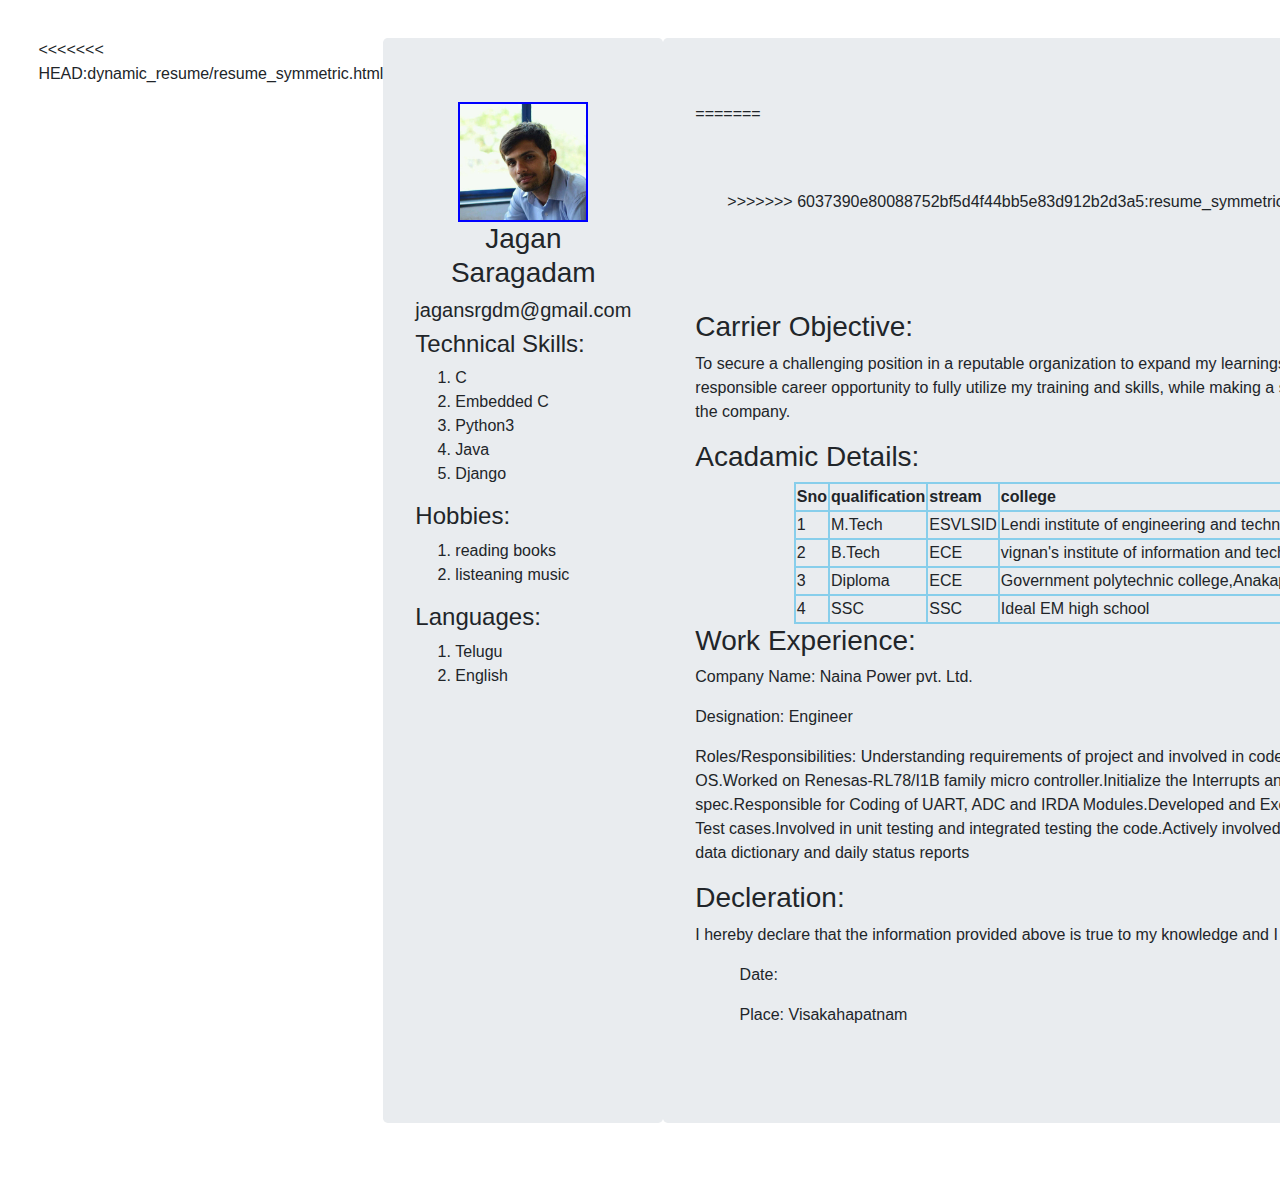
==== dynamic_resume/resume_symmetric.html @ 0b9cb845 "status" ====
<!DOCTYPE html>
<html>
<head>
	<title>Resume symmetric</title>
	<meta charset="utf-8">
	<meta name="viewport" content="width=device-width,initial-scale=1.0">
	<meta name="description" content="This is dynmic resume page">
	<link rel="stylesheet" href="https://stackpath.bootstrapcdn.com/bootstrap/4.5.2/css/bootstrap.min.css" integrity="sha384-JcKb8q3iqJ61gNV9KGb8thSsNjpSL0n8PARn9HuZOnIxN0hoP+VmmDGMN5t9UJ0Z" crossorigin="anonymous">
	<link rel="stylesheet" type="text/css" href="../CSS/resume.css">
</head>
<body>
	<section class="parent1">
		<article class="ChildS jumbotron mr-auto" style="width:300px">
			
		</article>
<<<<<<< HEAD:dynamic_resume/resume_symmetric.html
		<article class="Childs jumbotron ml-auto" style="width:950px">
=======
		<article class="Childs jumbotron ml-auto" style="width:940px">
>>>>>>> 6037390e80088752bf5d4f44bb5e83d912b2d3a5:resume_symmetric.html
			
		</article>	
	</section>
</body>
</html>
<script type="text/javascript" src="JS/resume_s.js"></script>
---- CSS/resume.css ----
img
{
	border: 2px solid blue;
	height: 120px;
	width:	130px;
}
#child-id
{
	display: flex;
	flex-direction: row;
	width: 95%;
	padding: 1%;
	margin: 2%;
	border: 2px solid orange;
}
.card
{
	padding: 1%;
	margin: 5%;
	border:2px dotted blue;
	box-shadow: 10px 10px 10px 10px;
	height: auto;
	width: 300px;
}

.parent1
{
	display: flex;
	flex-direction: row;
	padding: 1%;
	margin: 2%;
}

table,td,tr,th{
	border: 2px solid skyblue;
	border-collapse: collapse;
}

#decl-id{
	display: flex;
	flex-direction: row;
	flex-wrap: wrap;
	margin-left:5%;
}

<<<<<<< HEAD
ul,ol{
=======
ol,ul{
>>>>>>> 6037390e80088752bf5d4f44bb5e83d912b2d3a5
	border: 2px solid skyblue;
}
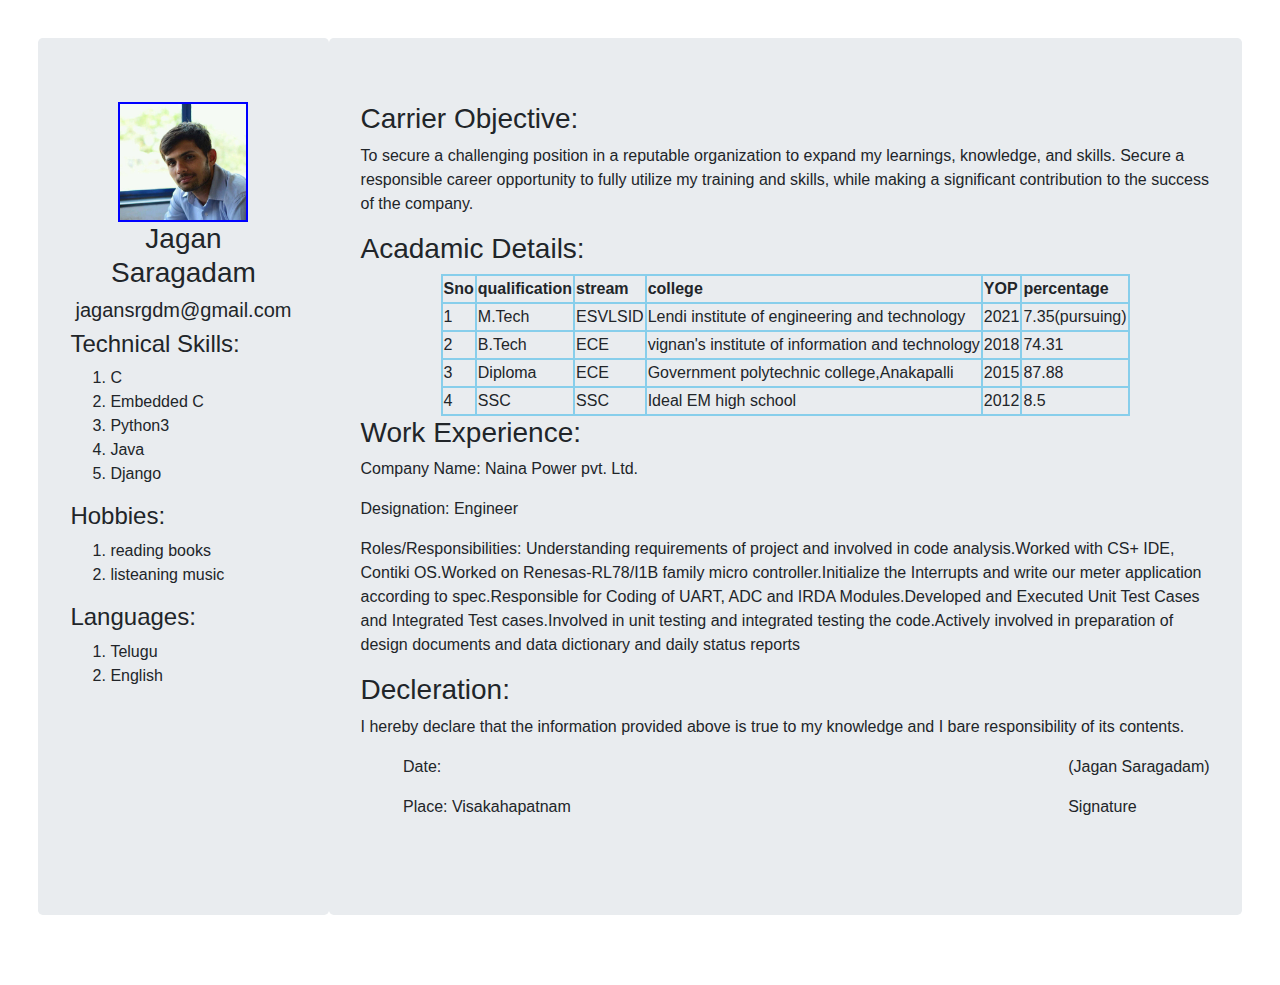
==== commit 4b6aebbc: "Update resume_symmetric.html" ====
--- a/dynamic_resume/resume_symmetric.html
+++ b/dynamic_resume/resume_symmetric.html
@@ -13,11 +13,7 @@
 		<article class="ChildS jumbotron mr-auto" style="width:300px">
 			
 		</article>
-<<<<<<< HEAD:dynamic_resume/resume_symmetric.html
 		<article class="Childs jumbotron ml-auto" style="width:950px">
-=======
-		<article class="Childs jumbotron ml-auto" style="width:940px">
->>>>>>> 6037390e80088752bf5d4f44bb5e83d912b2d3a5:resume_symmetric.html
 			
 		</article>	
 	</section>
